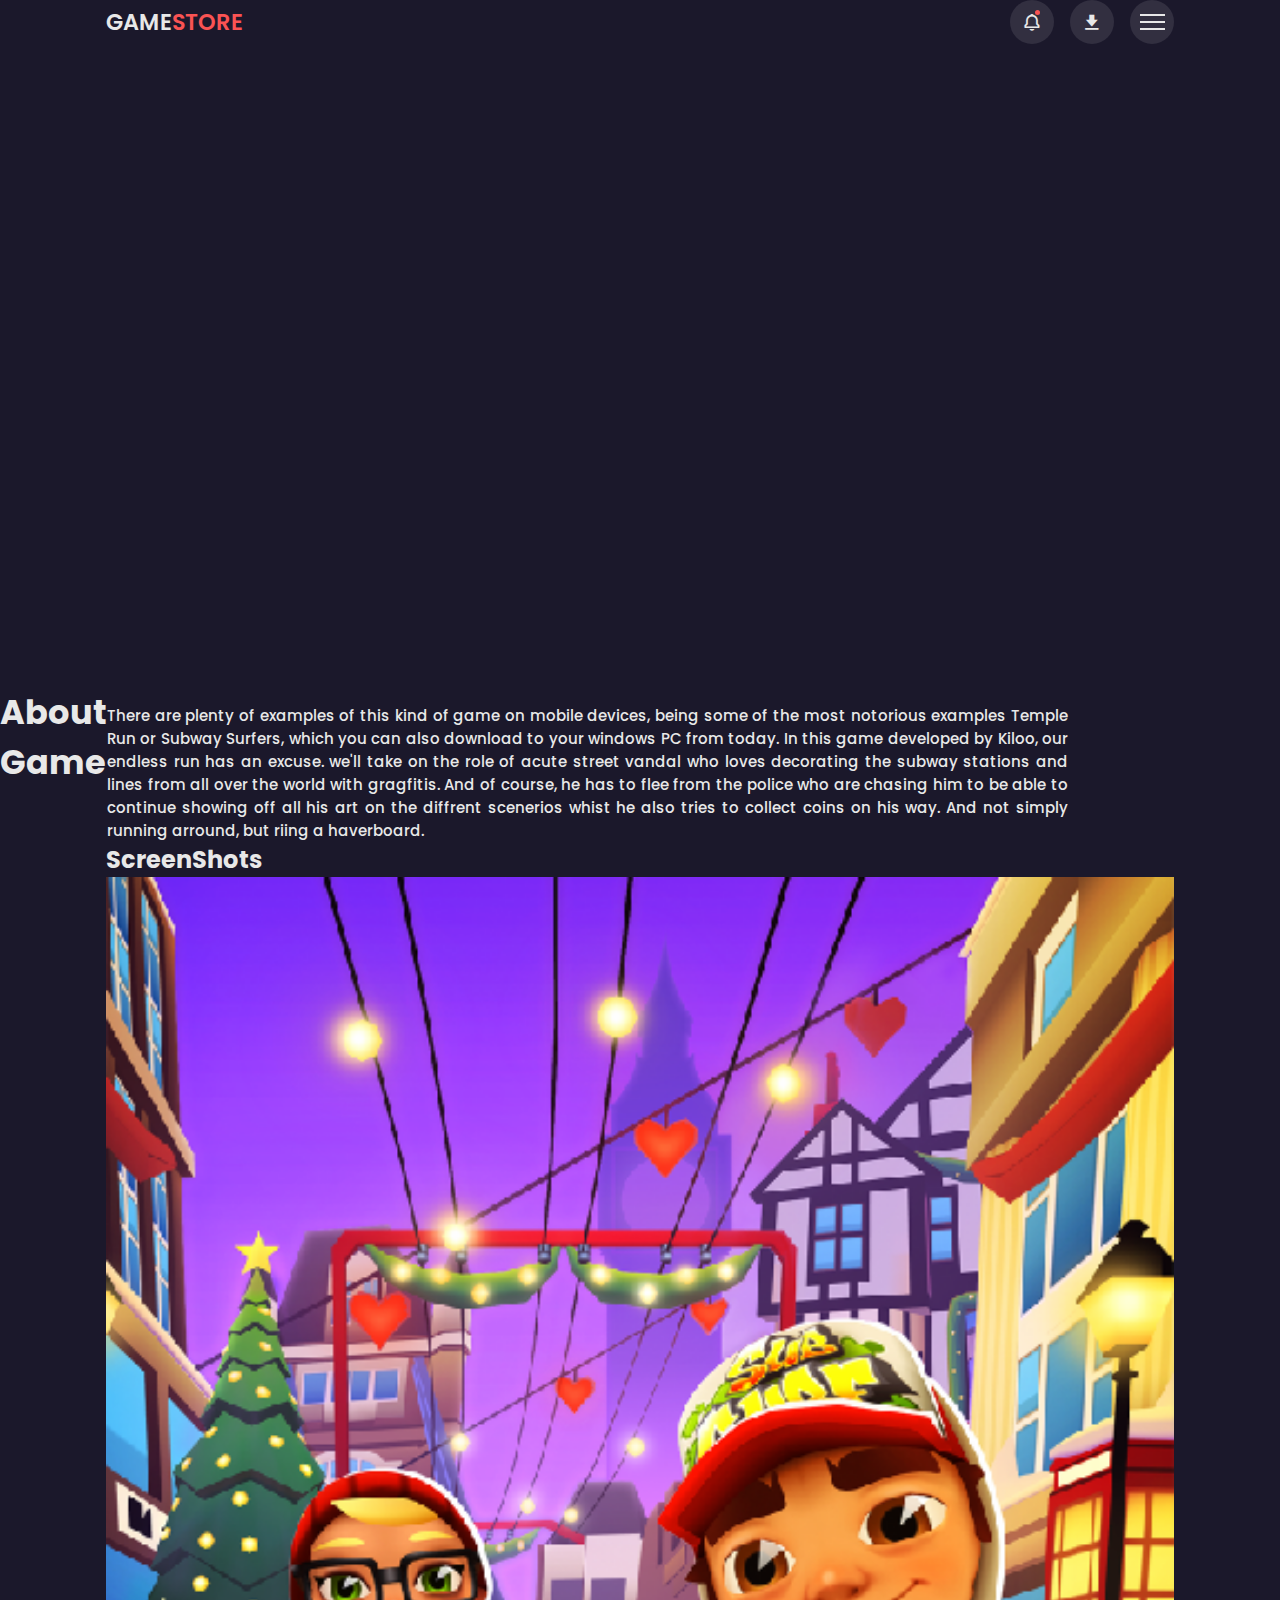
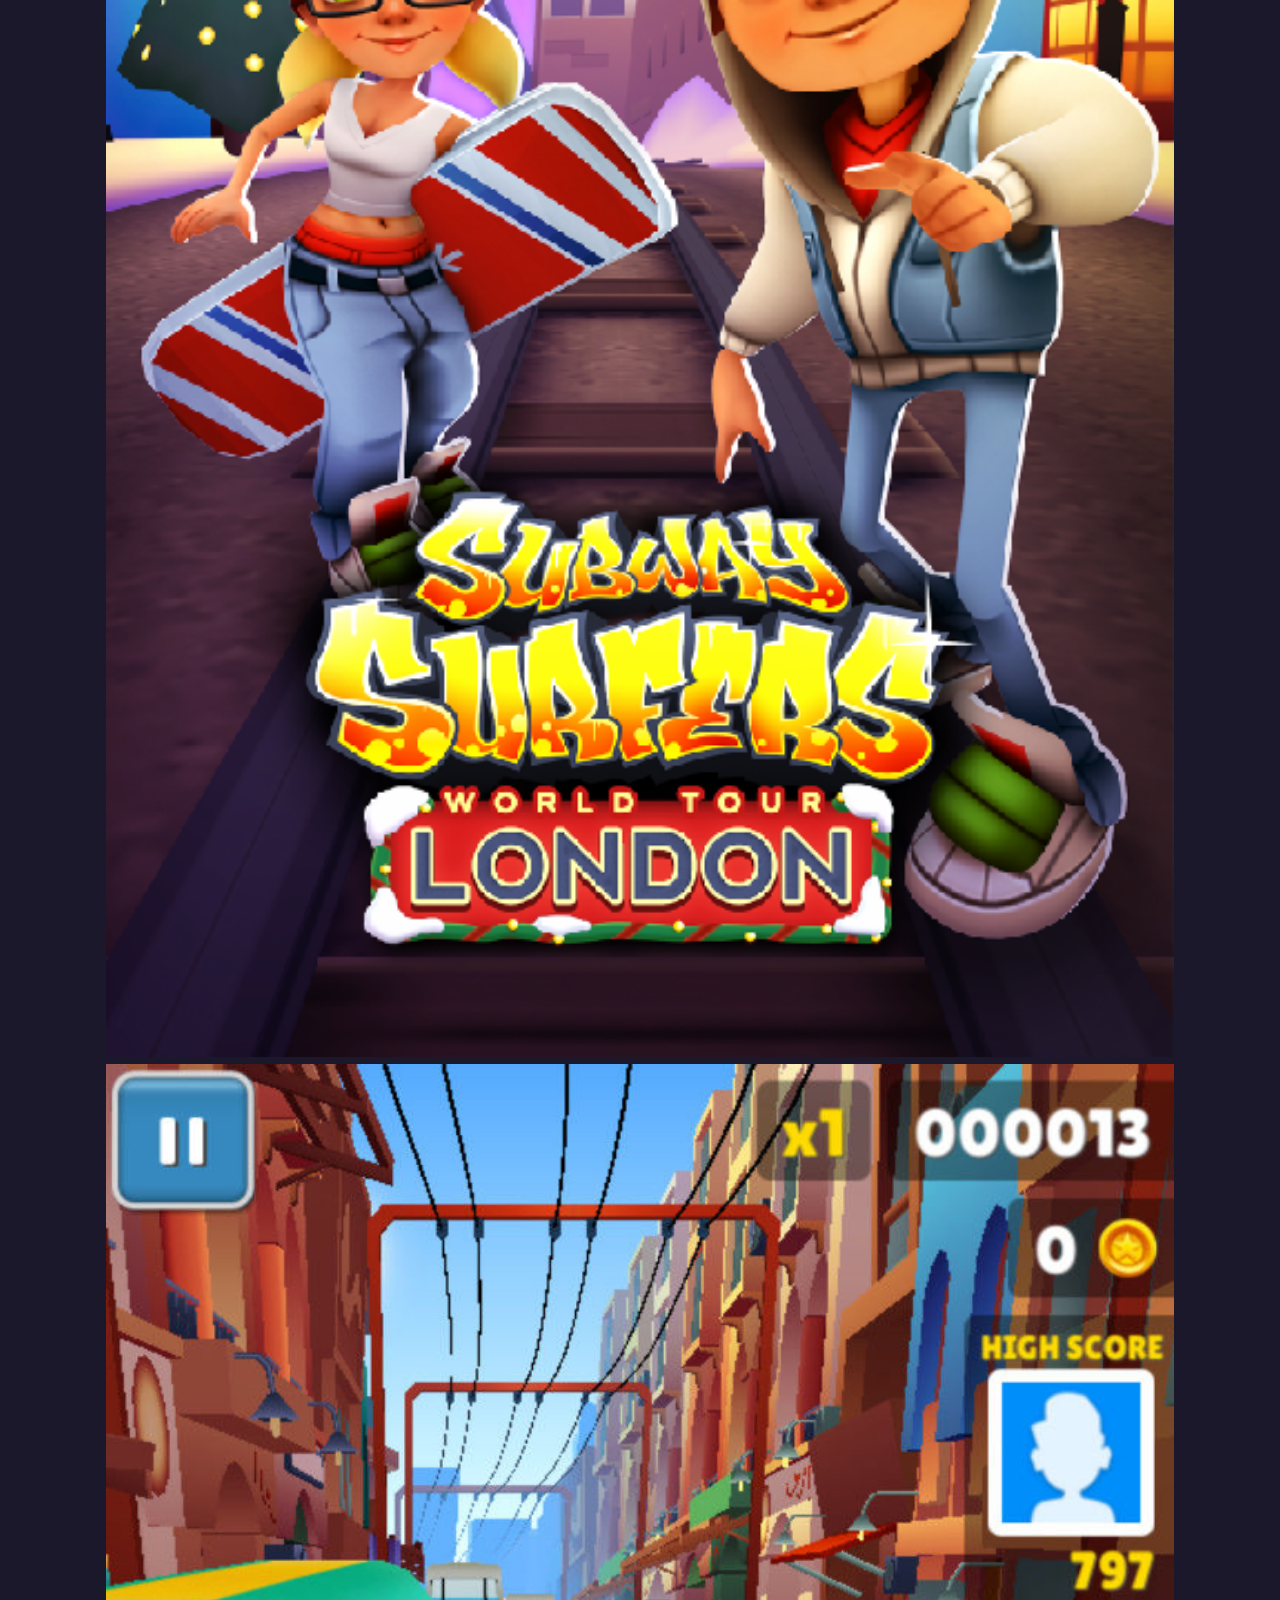
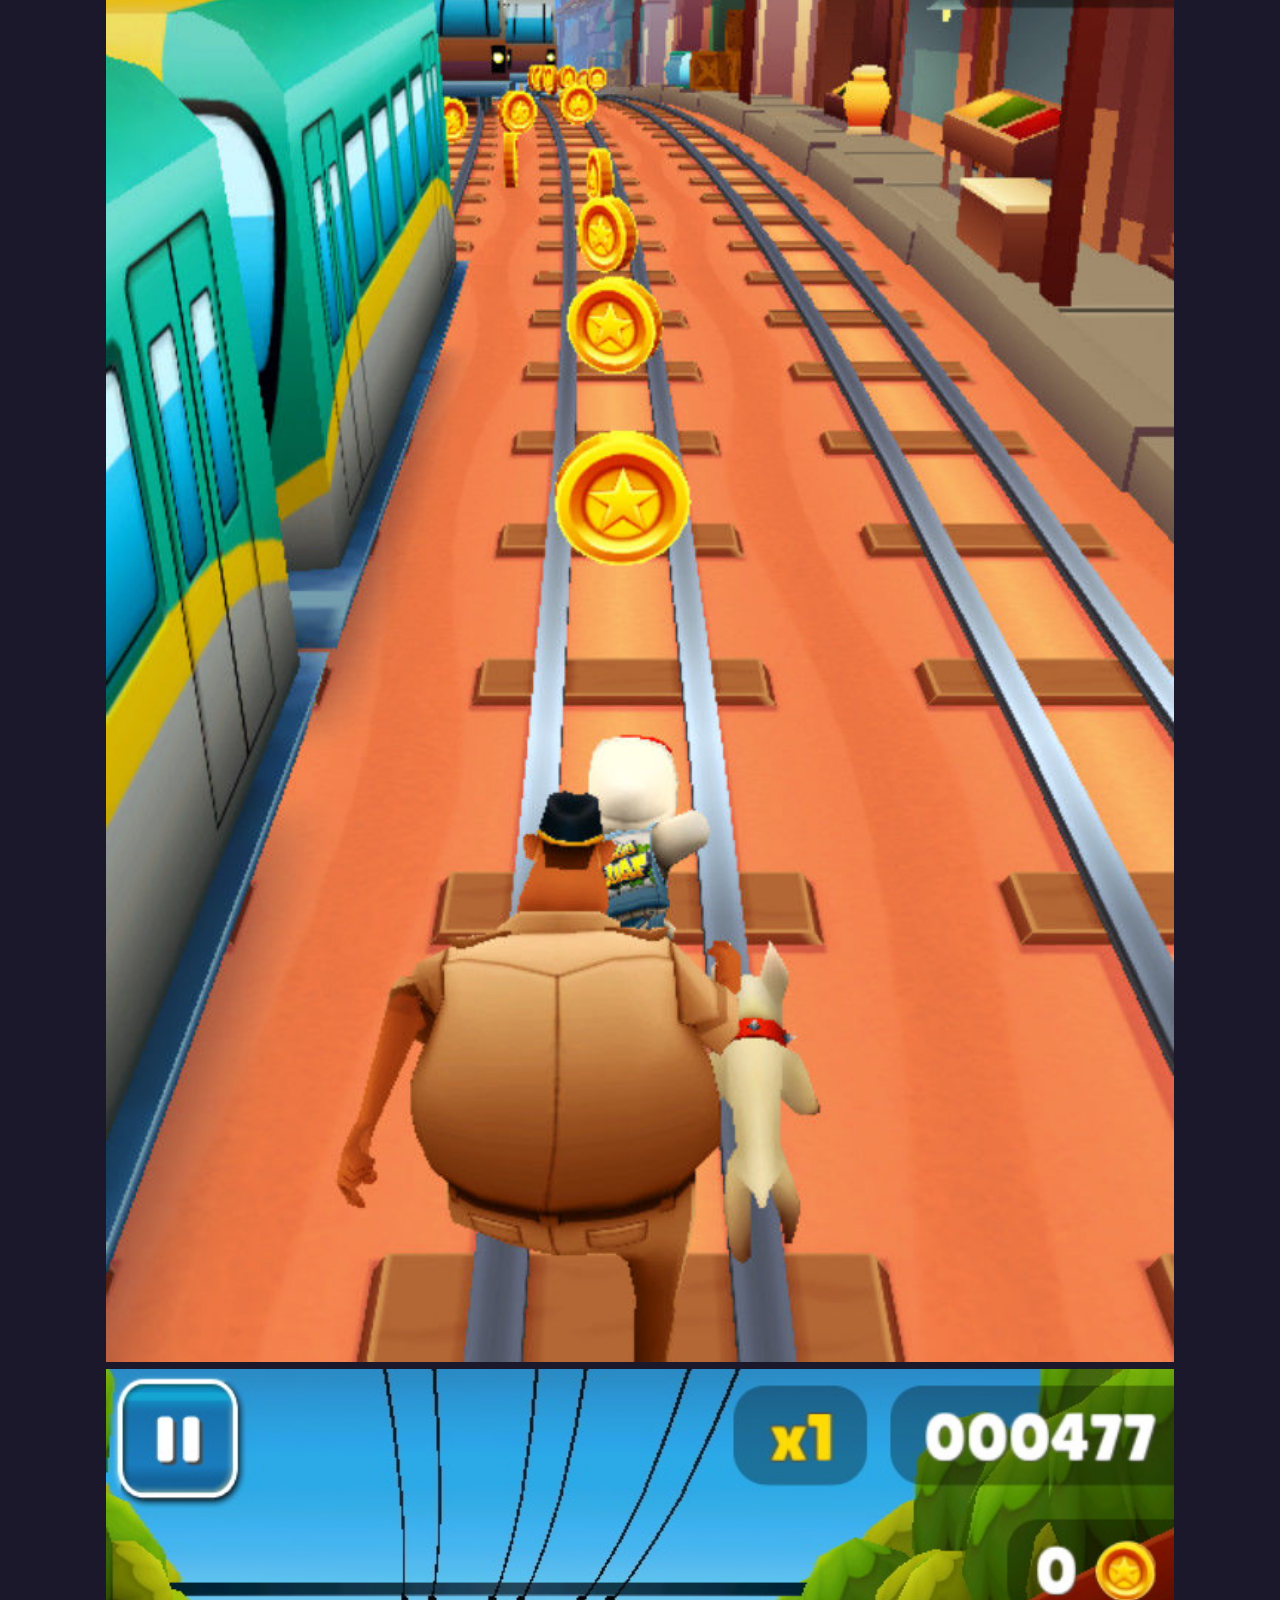
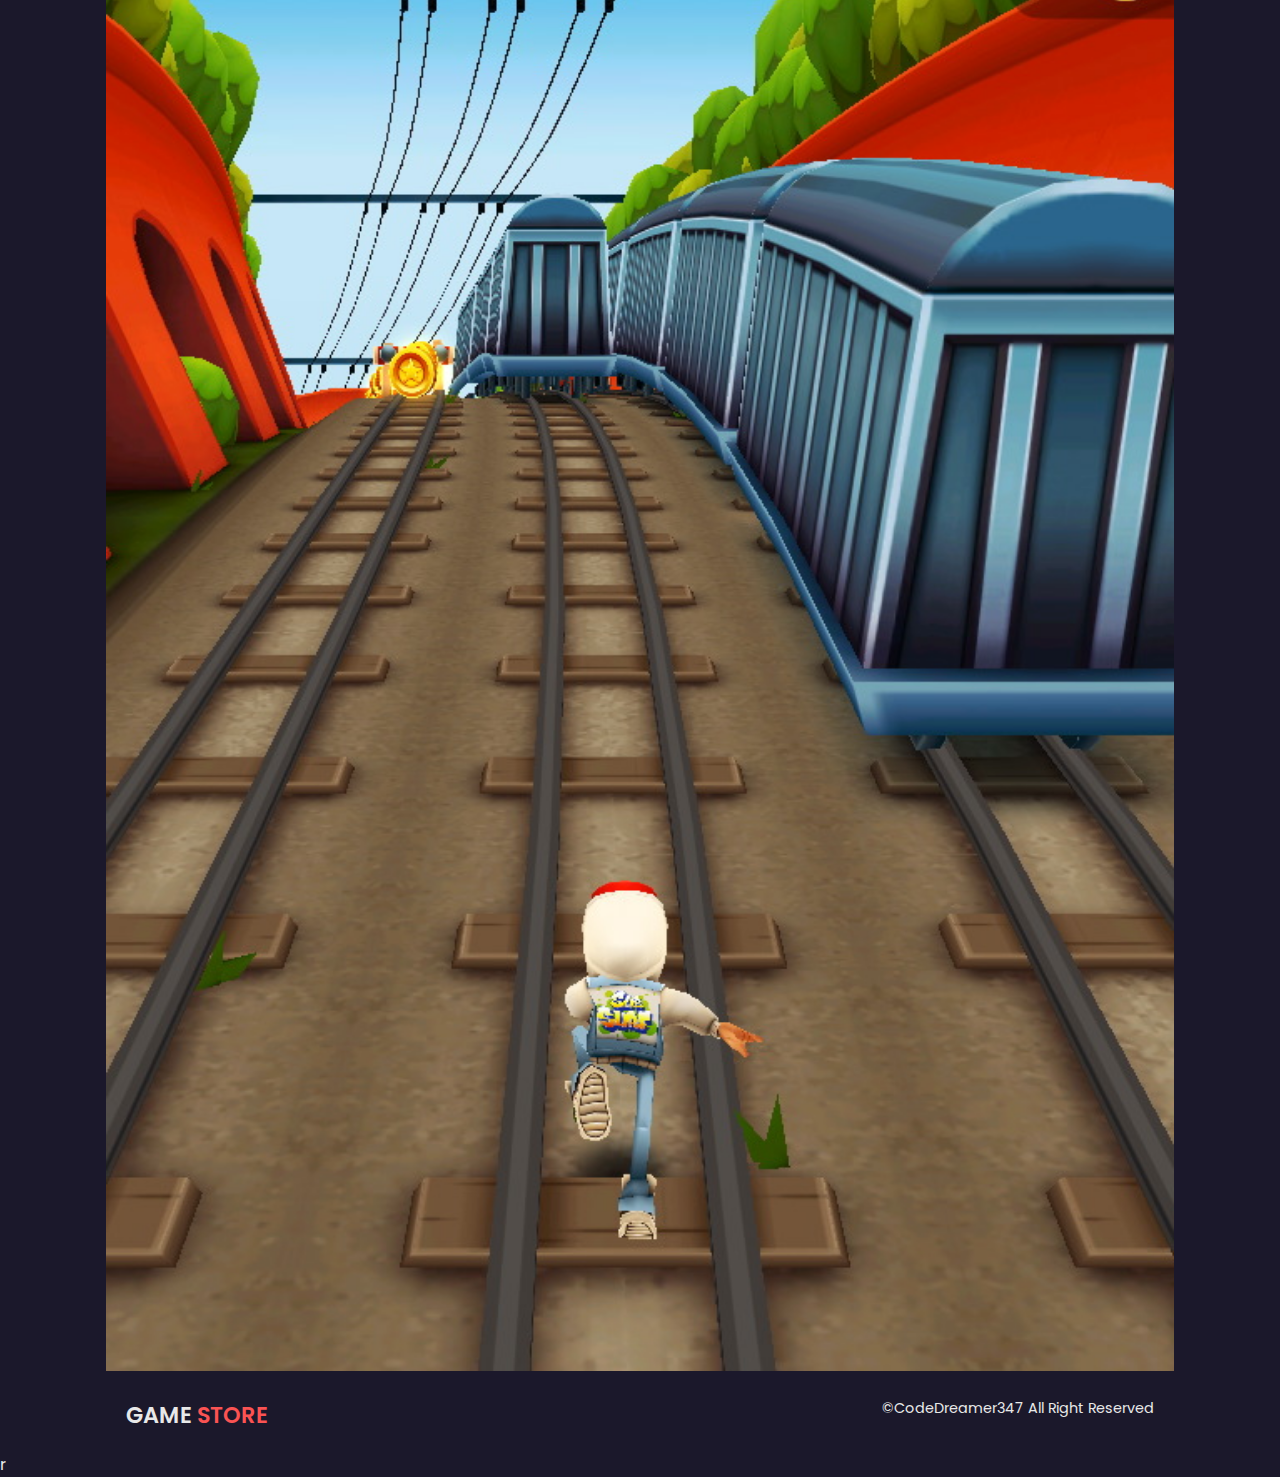
==== download.html @ 1eaa9c85 "main" ====
<!DOCTYPE html>
<html lang="en">
<head>
    <meta charset="UTF-8">
    <meta name="viewport" content="width=device-width, initial-scale=1.0">
    <title>Download Page</title>
    <!-- Fav Icon -->
    <link rel="shotcut" href="img/fav.png" type="image/x-icon">
    <!-- Link To Css -->
    <link rel="stylesheet" href="css/style.css">
    <!-- Box Icon -->
    <link rel="stylesheet" href="https://unpkg.com/boxicons@2.1.0/css/boxicons.min.css">
    <!-- Swiper CSS File Link -->
    <link rel="stylesheet" href="css/swiper-bundle.min.css">
</head>
<body>
    <!-- Header -->
    <header>
        <!-- Nav -->
        <div class="nav container">
            <!-- Logo -->
            <a href="index.html" class="logo">Game<span>Store</span></a>
            <!-- Nav Icons -->
            <div class="nav-icons">
                <i class="bx bx-bell bx-tada" id="bell-icon"><span></span></i>
                <i class="bx bxs-download"></i>
                <div class="menu-icon">
                    <div class="line1"></div>
                    <div class="line2"></div>
                    <div class="line3"></div>
                </div>
            </div>
            <!-- Menu -->
            <div class="menu">
                <img src="img/menu.png" alt="">
                <div class="navbar">
                    <li><a href="index.html">Home</a></li>
                    <li><a href="#trending">Trending</a></li>
                    <li><a href="#new">New Games</a></li>
                    <li><a href="#action">Action Games</a></li>
                    <li><a href="#contact">Contact Us</a></li>
                </div>
            </div>
            <!-- Notification -->
            <div class="notification">
                <div class="notification-box">
                    <i class="bx bxs-check-circle"></i>
                    <p>Congratlation, Your game download sucessfully.</p>
                </div>
                <div class="notification-box box-color">
                    <i class="bx bxs-x-circle"></i>
                    <p>Could not apply changes.</p>
                </div>
            </div>
        </div>
    </header>
    <!-- Video -->
    <div class="video-container container">
        <video src="download-files/Subway Surfers Official.mp4" muted autoplay></video>
    </div>
    <!-- About -->
    <div class="about container">
        <h2>About Game</h2>
        <p>There are plenty of examples of this kind of game on mobile devices, being some of the most notorious examples Temple Run or Subway Surfers, which you can also download to your windows PC from today. In this game developed by Kiloo, our endless run has an excuse. we'll take on the role of acute street vandal who loves decorating the subway stations and lines from all over the world with gragfitis. And of course, he has to flee from the police who are chasing him to be able to continue showing off all his art on the diffrent scenerios whist he also tries to collect coins on his way. And not simply running arround, but riing a haverboard.</p>
    </div>
    <!-- ScreenShots -->
    <div class="screenshots container">
        <h2>ScreenShots</h2>
        <div class="screenshot-content">
            <img src="img/screenshots1.jpg" alt="">
            <img src="img/screenshots2.jpg" alt="">
            <img src="img/screenshots3.jpg" alt="">
        </div>
    </div>

    <!-- Copyright -->
    <div class="copyright container">
        <a href="#" class="logo">Game <span>Store</span></a>
        <p>&#169;CodeDreamer347 All Right Reserved</p>
    </div>








    <!-- Link to Swiper File -->
    <script src="js/swiper-bundle.min.js"></script>r
    <!-- Link to JS -->
    <script src="js/main.js"></script>
</body>
</html>
---- css/style.css ----
/* Google Font */
@import url('https://fonts.googleapis.com/css2?family=Poppins:wght@400;500;600;700&display=swap');

*{
    font-family: "Poppins", sans-serif;
    margin: 0;
    padding: 0;
    scroll-behavior: smooth;
    box-sizing: border-box;
    list-style: none;
    text-decoration: none;
    scroll-padding-top: 2rem;
}

/* Variables */
:root {
    /* Main color */
    --main-color: #fa5353;
    /* Second Color Choice */
    --dark-color: #1b182b;
    --light-color: #322f40;
    --text-color: hsl(0, 0%, 91%);
}
::selection{
    color: var(--text-color);
    background: var(--main-color);
}
section{
    padding: 4rem 0 3rem;
}
img {
    width: 100%;
}

body{
    color: var(--text-color);
    background: var(--dark-color);
}
.container{
    max-width: 1068px;
    margin: auto;
    width: 100%;
}
/* Header */
header{
    position: fixed;
    top: 0;
    left: 0;
    width: 100%;
    background: var(--dark-color);
    z-index: 100;
}
.nav {
    display: flex;
    align-items: center;
    justify-content: center;
}
/* Logo */
.logo{
    font-size: 1.4rem;
    font-weight: 600;
    color: var(--text-color);
    text-transform: uppercase;
    margin: 0 auto 0 0;
}
.logo span{
    color: var(--main-color);
}
/* Nav Icons */
.nav-icons{
    display: flex;
    align-items: center;
    column-gap: 1rem;
}
.nav-icons  .bx{
    font-size: 20px;
    height: 44px;
    width: 44px;
    display: grid;
    place-items: center;
    color: var(--text-color);
    background: var(--light-color);
    border-radius: 50%;
    cursor: pointer;
}
#bell-icon {
    position: relative;
}
#bell-icon span{
    content: '';
    width: 5px;
    height: 5px;
    border-radius: 50%;
    background: var(--main-color);
    position: absolute;
    top: 10px;
    right: 14px;
}
/* menu-icon */
.menu-icon {
    display: flex;
    flex-direction: column;
    align-items: center;
    justify-content: center;
    row-gap: 5px;
    height: 44px;
    width: 44px;
    border-radius: 50%;
    background: var(--light-color);
    cursor: pointer;
    z-index: 200;
    transition: .3s;
}
.menu-icon div{
    display: block;
    background: var(--text-color);
    height: 2px;
    width: 25px;
    transition: .3s;
}
.move .line1 {
    transform: rotate(-45deg) translate(-5px, 5px);
}
.move .line2 {
    opacity: 0;}
.move .line3 {
    transform: rotate(45deg) translate(-5px, -5px);
}
/* Menu */
.menu {
    position: fixed;
    left: 0;
    top: 0;
    width: 100%;
    height: 100vh;
    background: rgba(0, 0, 14, .9);
    z-index: 106;
    display: flex;
    align-items: center;
    justify-content: space-between;
    transition: .5s;
    clip-path: circle(0% at 100% 0%);
}
.menu.active {
    clip-path: circle(144% at 100% 0%);
}
.menu img {
    width: 700px;
}
.navbar {
    display: grid;
    row-gap: 1rem;
    text-align: right;
    padding-right: 2rem;
}
.navbar a{
    font-size: 1.6rem;
    color: var(--text-color);
    font-weight: 500;
    transition: .2s;
}
.navbar a:hover{
    border-bottom: 4px solid var(--main-color);
    font-size: 1.8rem;
}
/* Notification */
.notification {
    position: absolute;
    top: 110%;
    right: 5rem;
    background: var(--light-color);
    width: 300px;
    height: 350px;
    border-radius: .5rem;
    padding: 10px;
    display: flex;
    flex-direction: column;
    row-gap: 1rem;
    clip-path: circle(0% at 100% 0%);
}
.notification.active {
    clip-path: circle(144% at 100% 0%);
    transition: .3s;
}
.notification-box {
    display: flex;
    align-items: baseline;
    column-gap: 1rem;
    border-radius: .5rem;
    background: var(--dark-color);
    padding: 10px;
}
.notification-box .bx {
    color: #faf102;
}

.box-color{
    background: hsl(0, 0%, 100%, 0.4);
}
.box-color .bx {
    color: var(--main-color);
}
/* Home */
.home {
    position: relative;
    min-height: 540px;
    display: flex;
    align-items: center;
    justify-content: flex-end;
    margin-top: 5rem;
}
.home img {
    position: absolute;
    width: 100%;
    height: 100%;
    object-fit: cover;
    border-radius: 1.4rem;
    z-index: -1;
}
.home-text{
    padding-right: 4rem;
    text-align: right;
}
.home-text h1 {
    font-size: 2.4rem;
    text-transform: uppercase;
    color: var(--dark-color);
    margin-bottom: 1rem;
}
.btn {
    background: var(--main-color);
    padding: 15px 20px;
    color: var(--text-color);
    text-transform: uppercase;
    font-size: 1rem;
    letter-spacing: 1px;
    font-weight: 500;
    clip-path: polygon(0 0, 100% 0%,100% 100%, 10% 100%, 0% 68%);
}
.btn:hover {
    background: var(--light-color);
    transition: .3s all linear;
}
/* Heading */
.heading{
    display: flex;
    align-items: center;
    column-gap: 1rem;
    margin-bottom: 2rem;
}
.heading .bx {
    font-size: 21px;
    color: var(--text-color);
    background: var(--main-color);
    padding: 10px;
    border-radius: 5rem;
}
.heading h2 {
    font-size: 1.2rem;
    font-weight: 600;
}
.box {
    position:relative;
    width: 100%;
    height: 350px;
    border-radius: .5rem;
}
.box img {
    width: 100%;
    height: 100%;
    object-fit: cover;
    border-radius: .5rem;
}
.box .box-text {
    position: absolute;
    right: 0;
    left: 0;
    bottom: 0;
    padding: 10px;
    background: hsl(227, 14%, 20%, 0.8);
    backdrop-filter: blur(4px);
    border-radius: .5rem;
}
.box .box-text h2{
    font-size: .9rem;
    font-weight: 400;
    margin-bottom: .8rem;
}
.rating-download {
    display: flex;
    justify-content: space-between;
}
.rating {
    display: flex;
    align-items: center;
    column-gap: 4px;
    background: hsl(0, 0%, 100%, 0.4);
    padding: 4px 10px;
    border-radius: .5rem;
}
.rating .bx {
    color: #faf102;
    font-size: .9rem;
}
.rating span {
    color: #faf102;
    font-size: .9rem;
}
.box-btn .bx{
    padding: 8px;
    background: var(--text-color);
    border-radius: 5rem;
    color: var(--main-color);
    font-weight: 400;
    font-size: 20px;
}
.box-btn .bx:hover{
    background: var(--dark-color);
}
/* New Content */
.new-content {
    display: grid;
    grid-template-columns: repeat(auto-fit, minmax(240px, auto));
    gap: 1.2rem;   
}
.next-page {
    display: flex;
    justify-content: center;
    align-items: center;
    margin-top: 3rem;
}
.next-page a {
    background: var(--main-color);
    padding: 12px 20px;
    color: var(--text-color);
    letter-spacing: 1px;
    font-weight: 500;
}
.next-page a:hover{
    background: var(--light-color);
    transition: .3s all linear;
}
.copyright{
    display: flex;
    justify-content: space-between;
    padding: 20px;
}
.copyright p {
    font-size: .9rem;
    color: var(--text-color);
}

/* Download Page */
.video-container video{
    width: 100%;
    aspect-ratio: 16/9;
}
.video-container {
    margin-top: 5rem;
}
.about {
    display: inline-flex;
    font-size: 1.4rem;
    font-weight: 500;
    border-radius: 4px solid var(--main-color);
}
.about p {
    font-size: .938rem;
    margin-top: 1rem;
    text-align: justify;
}
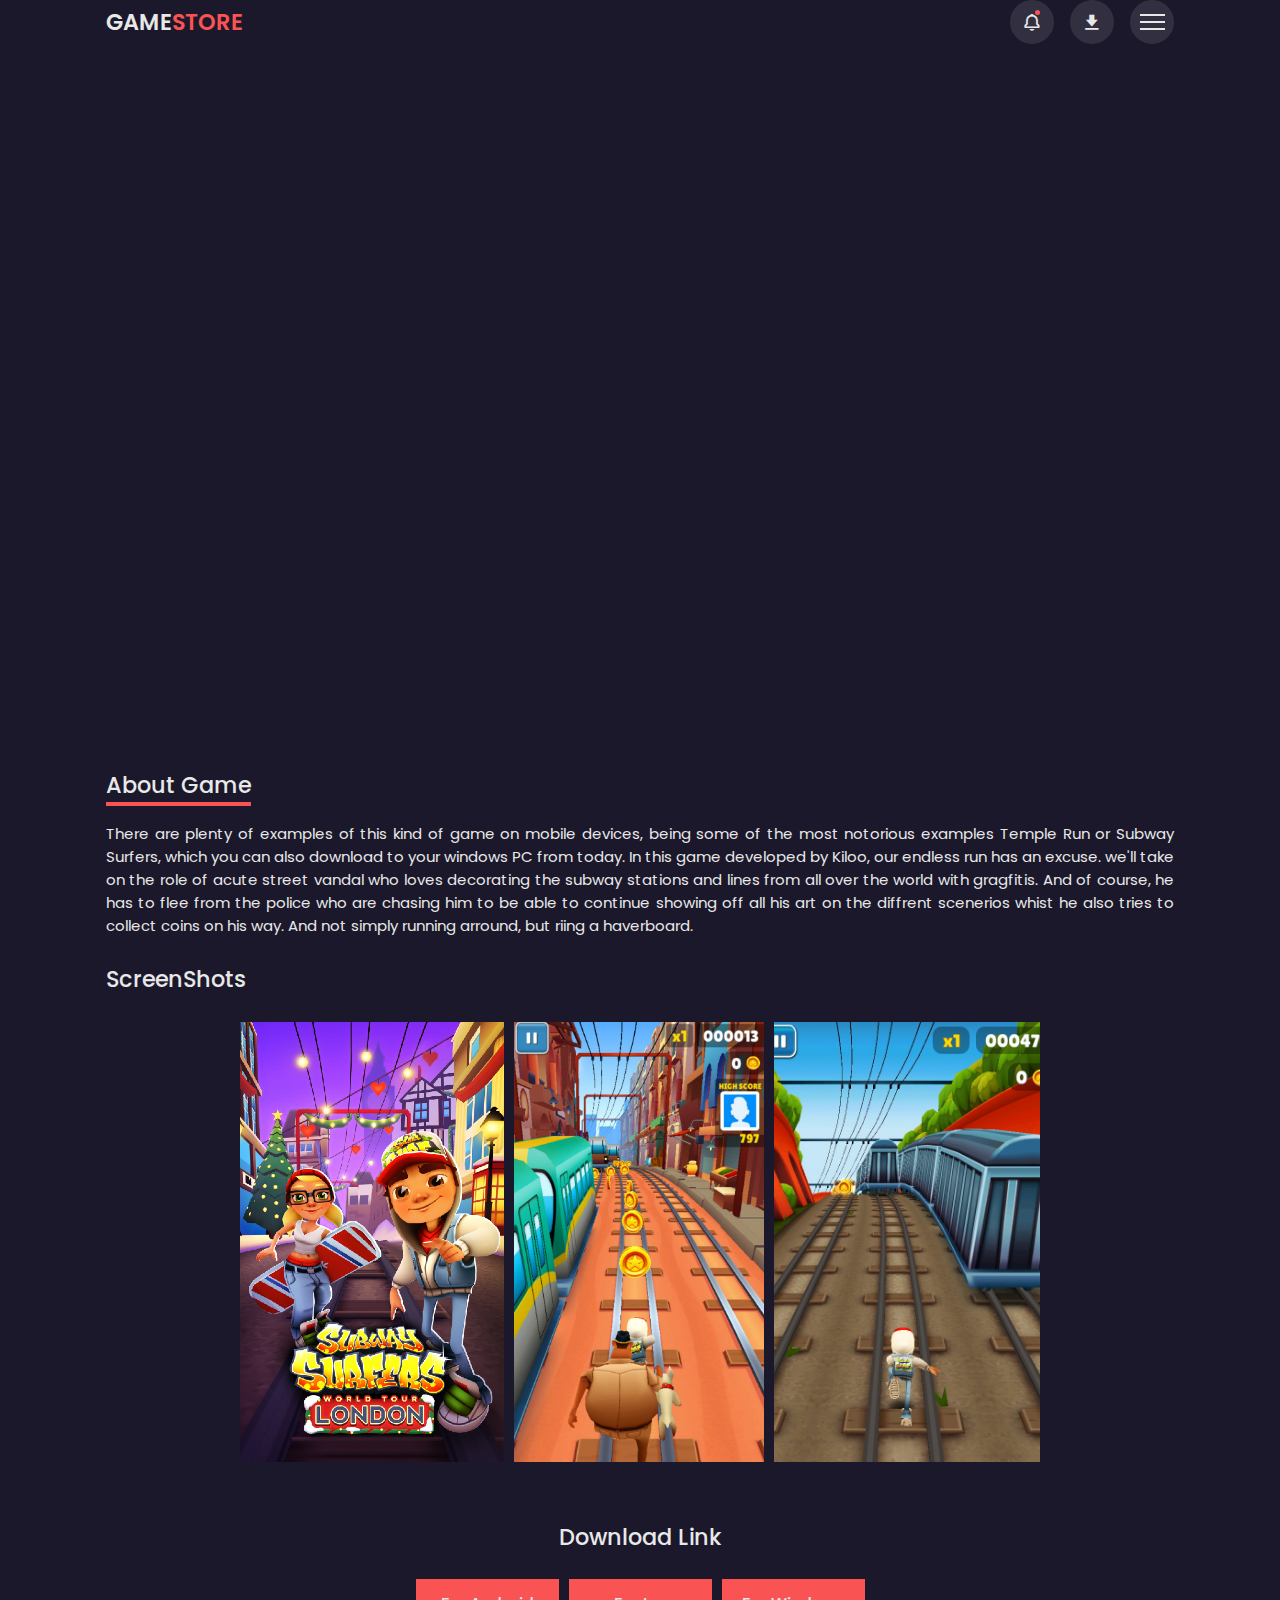
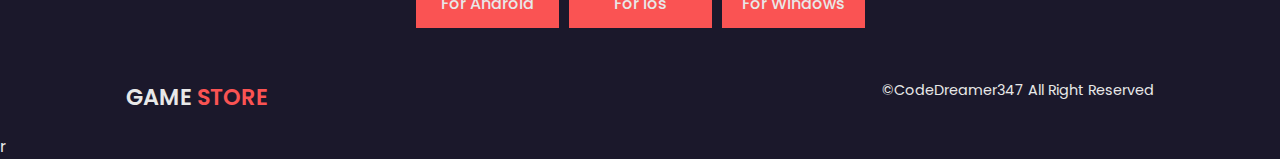
==== commit 59b5f5c5: "final" ====
--- a/download.html
+++ b/download.html
@@ -14,6 +14,10 @@
     <link rel="stylesheet" href="css/swiper-bundle.min.css">
 </head>
 <body>
+    <!-- Custom Scroll Bar -->
+    <div class="progress">
+        <div class="progress-bar" id="scroll-bar"></div>
+    </div>
     <!-- Header -->
     <header>
         <!-- Nav -->
@@ -66,10 +70,20 @@
     <!-- ScreenShots -->
     <div class="screenshots container">
         <h2>ScreenShots</h2>
-        <div class="screenshot-content">
+        <div class="screenshots-content">
             <img src="img/screenshots1.jpg" alt="">
             <img src="img/screenshots2.jpg" alt="">
             <img src="img/screenshots3.jpg" alt="">
+        </div>
+    </div>
+
+    <!-- Download -->
+    <div class="download">
+        <h2>Download Link</h2>
+        <div class="download-links">
+            <a href="download-files/Subway Surface.apk" download="">For Android</a>
+            <a href="#">For Ios</a>
+            <a href="#">For Windows</a>
         </div>
     </div>
 
--- a/css/style.css
+++ b/css/style.css
@@ -17,6 +17,7 @@
     /* Main color */
     --main-color: #fa5353;
     /* Second Color Choice */
+    /* --main-color: #0d81ec; */
     --dark-color: #1b182b;
     --light-color: #322f40;
     --text-color: hsl(0, 0%, 91%);
@@ -320,7 +321,7 @@
 /* New Content */
 .new-content {
     display: grid;
-    grid-template-columns: repeat(auto-fit, minmax(240px, auto));
+    grid-template-columns: repeat(auto-fit, minmax(240px, 250px));
     gap: 1.2rem;   
 }
 .next-page {
@@ -359,13 +360,212 @@
     margin-top: 5rem;
 }
 .about {
+    margin-top: 5rem;
+}
+.about h2{
     display: inline-flex;
     font-size: 1.4rem;
     font-weight: 500;
-    border-radius: 4px solid var(--main-color);
+    border-bottom: 4px solid var(--main-color);
 }
 .about p {
     font-size: .938rem;
     margin-top: 1rem;
     text-align: justify;
+} 
+.screenshots h2 {
+    display: inline-flex;
+    font-size: 1.4rem;
+    font-weight: 500;
+    border-radius: 4px solid var(--main-color);
+    margin: 1.6rem 0;
+}
+.screenshots-content {
+    display: grid;
+    grid-template-columns: repeat(auto-fit, minmax(250px, auto));
+    gap: 10px;
+    justify-content: center;
+    max-width: 800px;
+    margin: auto;
+    width: 100%;
+}
+.screenshots-content img {
+    width: 100%;
+    height: 440px;
+    object-fit: cover;
+}
+.download {
+    max-width: 800px;
+    margin: auto;
+    width: 100%;
+    display: grid;
+    justify-content: center;
+    margin-top: 2rem;
+}
+.download h2 {
+    text-align: center;
+    font-size: 1.4rem;
+    font-weight: 500;
+    margin: 1.6rem 0;
+}
+.download-links{
+    display: grid;
+    grid-template-columns: repeat(3, 1fr);
+    gap: 10px;
+    margin-bottom: 2rem;
+}
+.download-links a {
+    text-align: center;
+    background: var(--main-color);
+    padding: 12px 20px;
+    color: var(--text-color);
+    font-weight: 500;
+}
+.download-links a:hover {
+    background: var(--light-color);
+    transition: .3s all linear;
+}
+/* Display Block For Default Scroll Bar */
+html::-webkit-scrollbar{
+    display: none;
+}
+/* Custom Scroll Bar */
+.progress{
+    position: fixed;
+    top: 0;
+    left: 0;
+    width: 100%;
+    height: 4px;
+    z-index: 300;
+}
+.progress-bar {
+    height: 4px;
+    background: var(--main-color);
+    width: 0%;
+}
+
+/* Making Responsive / Breakpoints */
+@media (max-width: 1080px) {
+    .container{
+        margin: 0 auto;
+        width: 90%;
+    }
+    .nav{
+        padding: 10px 0;
+    }
+    .notification {
+        right: 4rem;
+    }
+    .menu img{
+        width: 500px;
+    }
+    section {
+        padding: 3rem 0 2rem;
+    }
+    .home{
+        margin-top: 4rem !important;
+        min-height: 440px;
+    }
+    .home img {
+        border-radius: 1rem;
+    }
+    .new-content {
+        grid-template-columns: repeat(auto-fit, minmax(200px, auto));
+    }
+    .video-container{
+        margin-top: 5rem !important;
+    }
+
+} 
+/* For Medium Devices */
+@media (max-width: 774px) {
+    .notification{
+        right: 1rem;
+    }
+    .menu img {
+        width: 400px;
+    }
+    .home{
+        min-height: 300px;
+    }
+    .home-text h1{
+        font-size: 2rem;
+    }
+    .btn{
+        padding: 12px 17px;
+    }
+    .screenshots-content{
+        grid-template-columns: repeat(auto-fit, minmax(250px, 300px));
+    }
+} 
+@media (max-width: 560px) {
+    .menu img {
+        display: none;
+    }
+    .menu {
+        justify-content: flex-end;
+    }
+    .nav{
+        padding: 8px 0;
+    }
+    .nav-icons .bx, 
+    .menu-icon{
+        height: 40px;
+        width: 40px;
+    }
+    .home{
+        min-height: 240px;
+    }
+    .home-text{
+        padding-right: 1rem;
+    }
+    p{
+        font-size: .875rem;
+    }
+    .download-links{
+        grid-template-columns: 1fr;
+    }
+}
+/* For Small Devices */
+@media (max-width: 360px) {
+    .logo{
+        font-size: 1.2rem;
+    }
+    .navbar a {
+        font-size: 1.3rem;
+    }
+    .navbar a:hover {
+        font-size: 1.4rem;
+    }
+    .notification{
+        width: 270px;
+    }
+    .home{
+        min-height: 214px;
+    }
+    .home-text h1 {
+        font-size: 1.4rem;
+    }
+    .heading .bx {
+        padding: 8px;
+    }
+    .heading h2 {
+        font-size: 1.1rem;
+    }
+    .box {
+        height:  420px;
+    }
+    .copyright{
+        flex-direction: column;
+        align-items: center;
+        row-gap: 1rem;
+    }
+    .copyright .logo {
+        margin: 0;
+    }
+    .about h2,
+    .screenshots h2, 
+    .download h2 {
+        font-size:  1.2rem;
+    }
 }